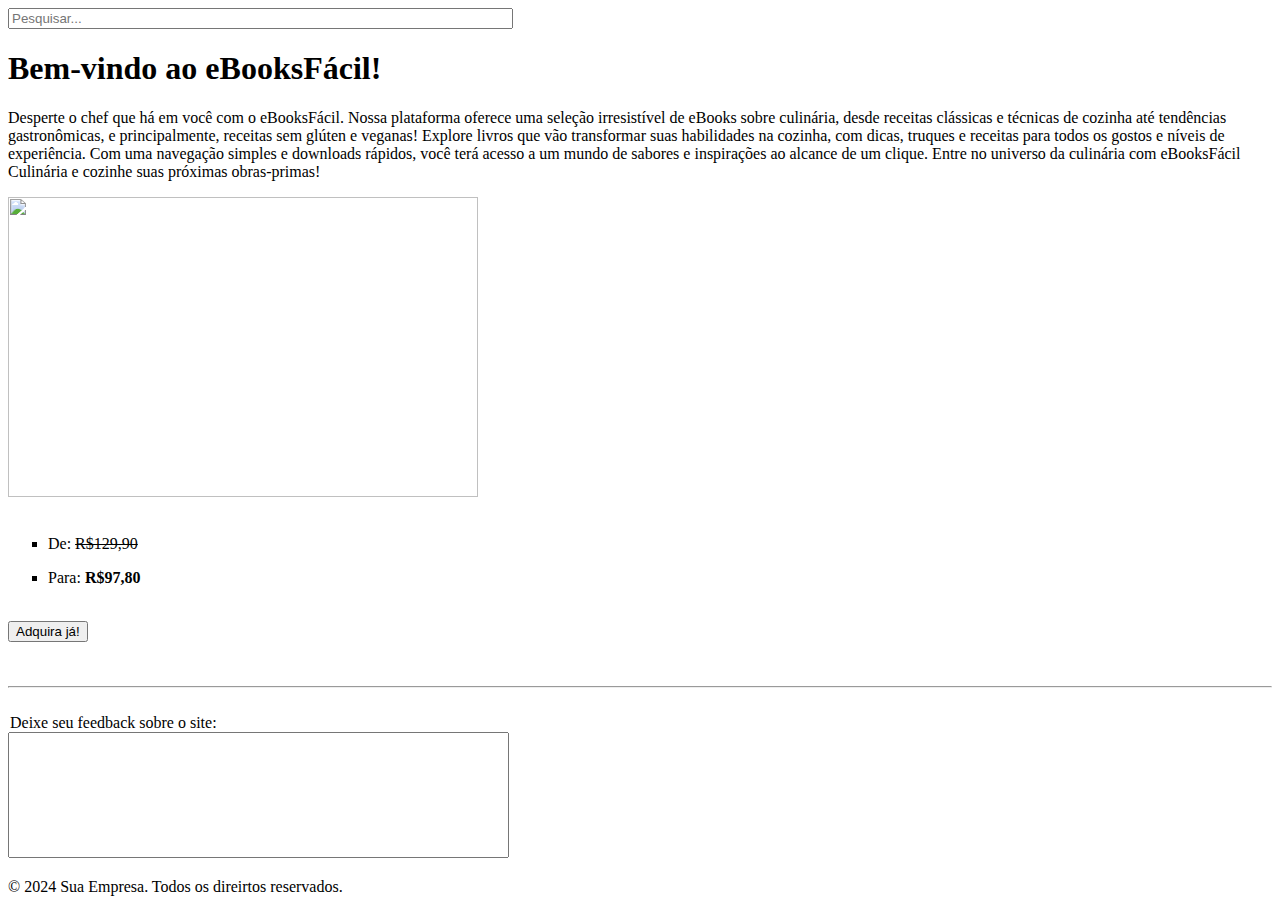
==== index.html @ 55e526b0 "feat: adicionar arquivos do site" ====
<!DOCTYPE html>
<html lang="en">

<head>
    <meta charset="UTF-8">
    <meta name="description" content="Focado em compras de eBooks sobre receitas e culinárias, veganas e sem glúten!">
    <title>eBooksFácil</title>
    <link rel="stylesheet" href="ebook-p1.css">
</head>

<body>
    <form action="ebook-p2.html">
        <input class="pesquisar" type="text" name="nome" placeholder="Pesquisar..." maxlength="50" size="60"></p>

        <h1>Bem-vindo ao eBooksFácil!</h1>
        <p class="parag">Desperte o chef que há em você com o eBooksFácil. Nossa plataforma oferece uma seleção
            irresistível de eBooks
            sobre culinária, desde receitas clássicas e técnicas de cozinha até tendências gastronômicas, e
            principalmente, receitas sem glúten e veganas! Explore livros que vão transformar suas habilidades na
            cozinha, com dicas, truques e receitas para todos os
            gostos e níveis de experiência. Com uma navegação simples e downloads rápidos, você terá acesso a um mundo
            de sabores e inspirações ao alcance de um clique. Entre no universo da culinária com eBooksFácil Culinária e
            cozinhe suas próximas obras-primas!
        </p>
        <div class="img">
            <img src="img/comidinha.jpg" height="300" width="470"><br>
        </div>
        <br>
        <ul type="square">
            <li>
                <p> De: <s>R$129,90</s></p>
            </li>
            <li>
                <p>Para: <b>R$97,80</b></p>
            </li>
        </ul>
        <br>
        <input class="botao" type="submit" name="enviar" value="Adquira já!">
        <br> <br> <br>
        <hr>
        <br> 
        <legend class="feedback">Deixe seu feedback sobre o site:</legend>
        <textarea name="sugestao" style="resize: none" rows="8" cols="60"></textarea>

        <div vw class="enabled">
            <div vw-access-button class="active"></div>
            <div vw-plugin-wrapper>
                <div class="vw-plugin-top-wrapper"></div>
            </div>
        </div>
        <script src="https://vlibras.gov.br/app/vlibras-plugin.js"></script>
        <script>
            new window.VLibras.Widget('https://vlibras.gov.br/app');
        </script>
    </form>
    <footer>
        <p class="copy">&copy 2024 Sua Empresa. Todos os direirtos reservados.</p>
    </footer>
</body>

</html>
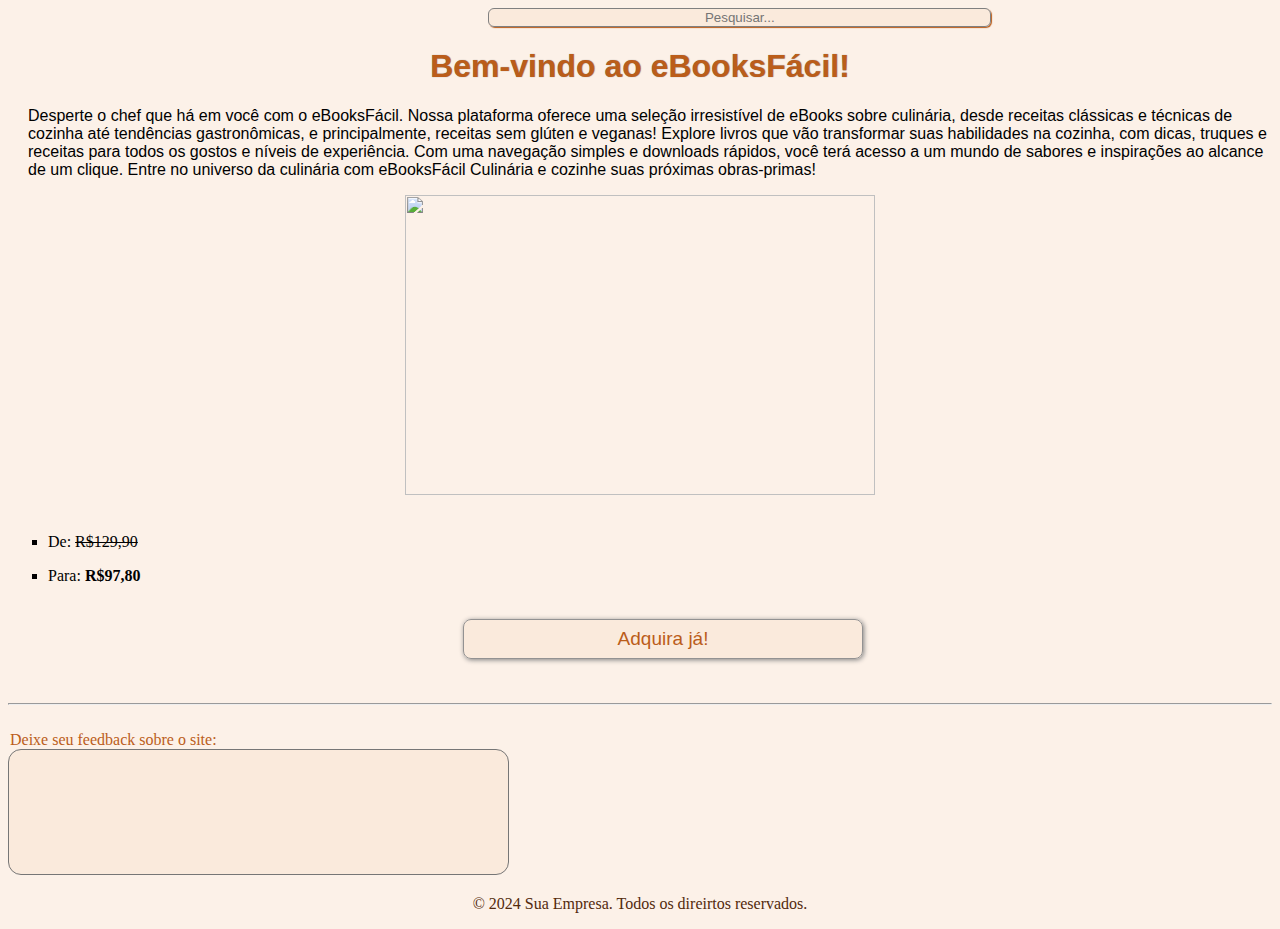
==== commit 0b89ed3d: "Update index.html" ====
--- a/index.html
+++ b/index.html
@@ -5,7 +5,7 @@
     <meta charset="UTF-8">
     <meta name="description" content="Focado em compras de eBooks sobre receitas e culinárias, veganas e sem glúten!">
     <title>eBooksFácil</title>
-    <link rel="stylesheet" href="ebook-p1.css">
+    <link rel="stylesheet" href="css/ebook-p1.css">
 </head>
 
 <body>
--- a/css/ebook-p1.css
+++ b/css/ebook-p1.css
@@ -0,0 +1,65 @@
+body{
+    background-color: rgba(248, 225, 207, 0.477);
+}
+
+.pesquisar {
+    margin-left: 38%;
+    border-radius: 6px;
+    font-family: 'Arial Narrow', Arial, sans-serif;
+    color: rgb(187, 93, 26);
+    border: 1px solid grey;
+    background-color: rgba(248, 225, 207, 0.477);
+    box-shadow: 1px 1px 1px;
+    text-align: center;
+}
+
+h1 {
+    text-align: center;
+    color: rgb(187, 93, 26);
+    text-shadow: 0.2px 0px 1px grey;
+    font-family: 'Franklin Gothic Medium', 'Arial Narrow', Arial, sans-serif;
+}
+
+.botao {
+    background-color:rgba(248, 225, 207, 0.477);
+    color: rgb(187, 93, 26);
+    border-radius: 8px;
+    font-size: 19px;
+    font-family: 'Arial Narrow', Arial, sans-serif;
+    width: 400px;
+    height: 40px;
+    margin-left: 36%;
+    box-shadow: 1px 1px 5px grey;
+    border: 1px solid rgb(147, 146, 146);
+    text-align: center;
+}
+
+footer {
+    text-align: center;
+}
+
+.img {
+    text-align: center;
+}
+
+.parag {
+    font-family: 'Arial Narrow', Arial, sans-serif;
+    margin-left: 20px;
+}
+
+.copy {
+    text-align: center;
+    color: rgb(83, 42, 13);
+}
+
+textarea{
+    border-radius: 13px;
+    background-color: rgba(248, 225, 207, 0.477);
+
+}
+
+.feedback{
+    color: rgb(187, 93, 26);
+}
+
+
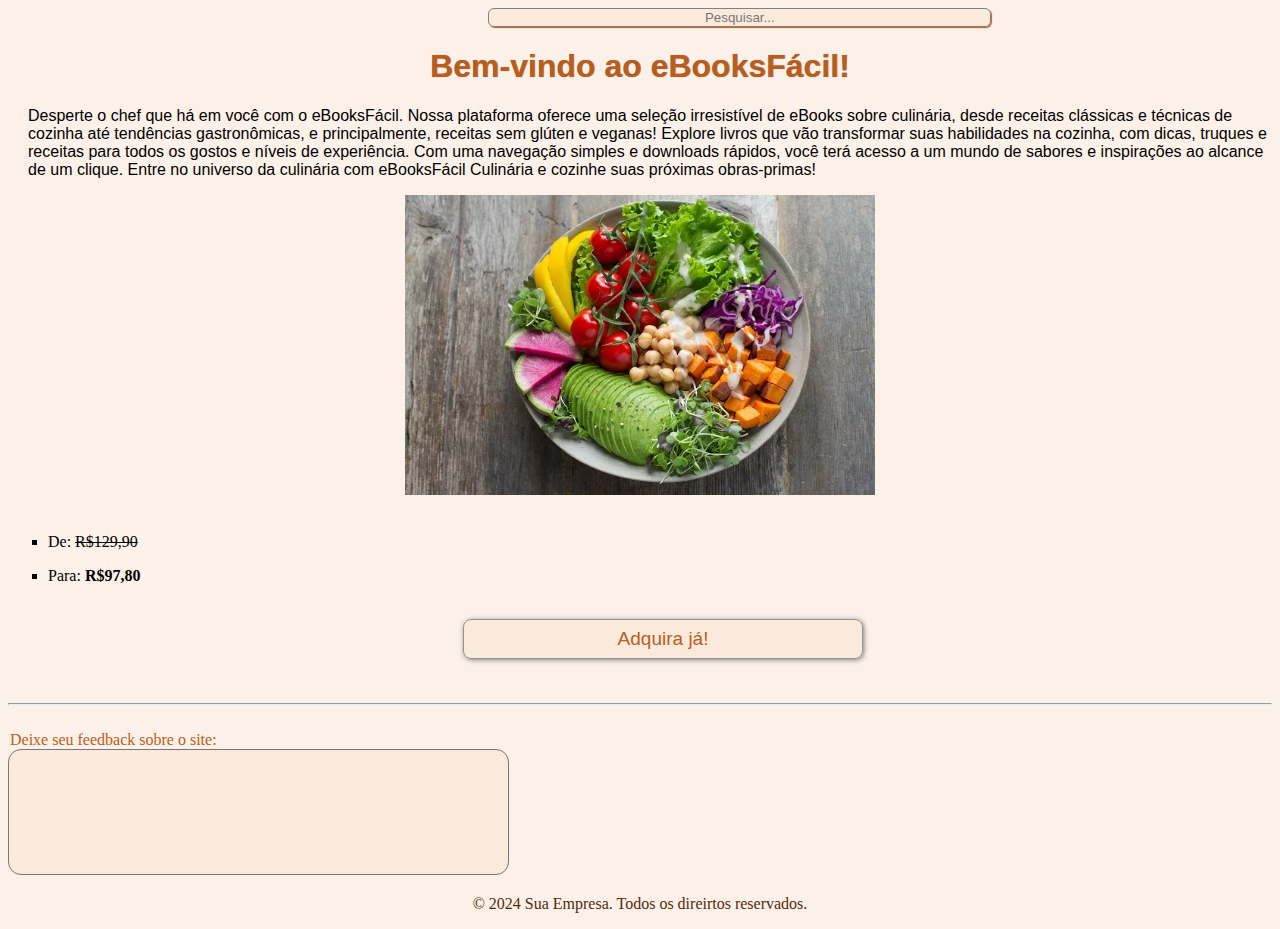
==== commit d55639e7: "Update index.html" ====
--- a/index.html
+++ b/index.html
@@ -23,7 +23,7 @@
             cozinhe suas próximas obras-primas!
         </p>
         <div class="img">
-            <img src="img/comidinha.jpg" height="300" width="470"><br>
+            <img src="img/img_ebook.webp" height="300" width="470"><br>
         </div>
         <br>
         <ul type="square">
